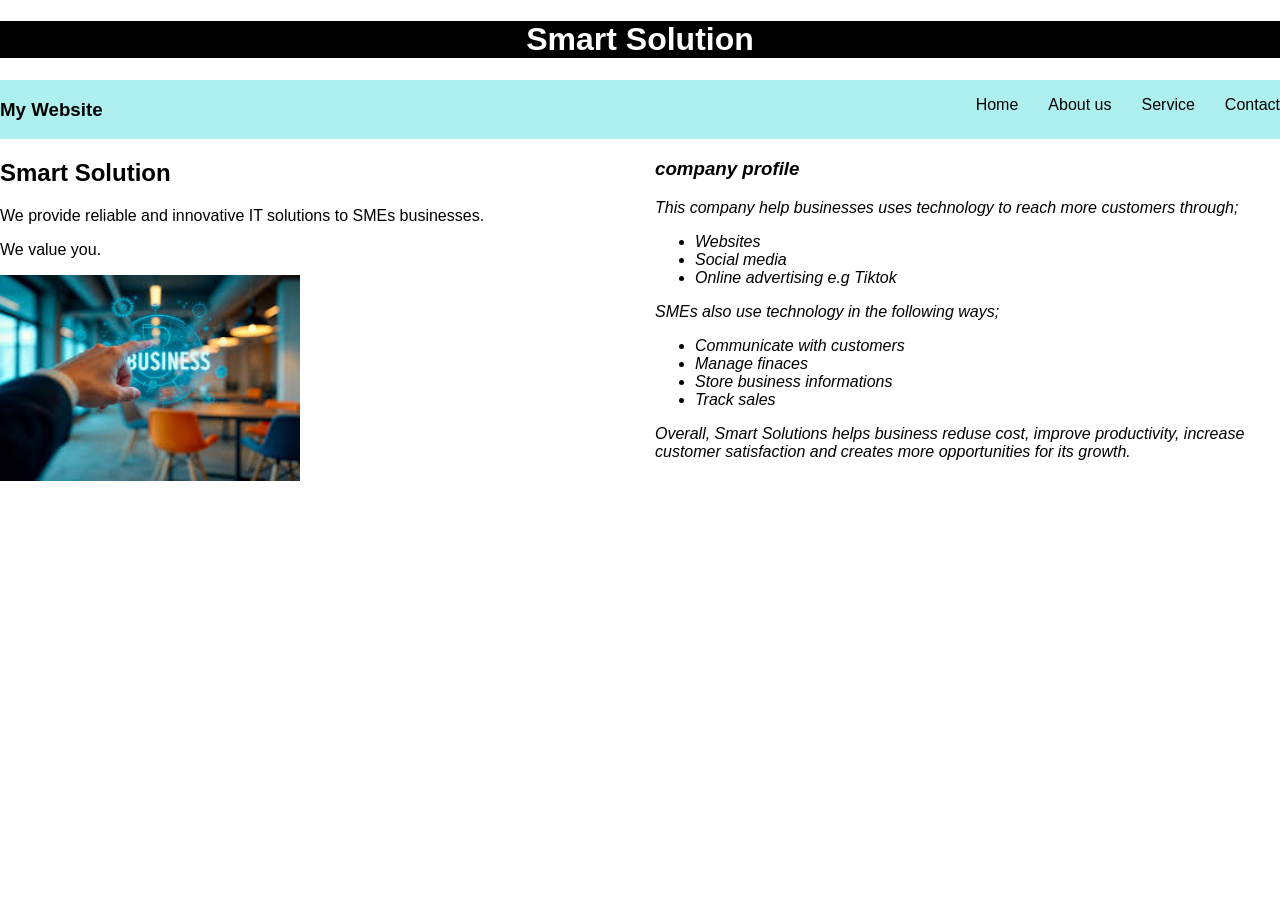
==== index.html @ b0cd376e "Make changes to contact page, home page,and stylesheet. delete the image file" ====
<!DOCTYPE html>
<html lang="en">

<head>
    <meta charset="UTF-8">
    <meta name="description" content="width=100%, initial-scale=1.0">
    <title>Smart Solutions| IT services for SMEs Nairobi Kenya</title>
    <link rel="stylesheet" href="style.css">
</head>

<body>
    <!-- Header  -->
    <header>
        <h1>Smart Solution</h1>
    </header>
    <!-- navigation -->
    <nav>
        <div>
            <h3>My Website</h3>
        </div>
        <ul>
            <li><a href="index.html">Home </a></li>
            <li><a href="about.html">About us</a></li>
            <li><a href="services.html">Service</a></li>
            <li><a href="contact.html">Contact </a></li>
        </ul>
    </nav>

    <!-- Home section -->
    <main>
        <section>
            <h2>Smart Solution</h2>
            <P>We provide reliable and innovative IT solutions
        to SMEs businesses. </P>
            <p>We value you.</p>
            <img src="tech business.jpg" alt="tech business" width="300" >
        </section>
            <section>
                <aside>
                    <h3>company profile</h3>
                    <p>This company help businesses uses technology to reach more customers through;</p>
                    <ul>
                        <li>Websites</li>
                        <li>Social media</li>
                        <li>Online advertising e.g Tiktok</li>
                    </ul>
                    <p>SMEs also use technology in the following ways;</p>
                    <ul>
                        <li>Communicate with customers</li>
                        <li>Manage finaces</li>
                        <li>Store business informations</li>
                        <li>Track sales</li>
                    </ul>
                    <div>
                        <p>Overall, Smart Solutions helps business reduse cost, improve productivity, increase customer
                            satisfaction and creates more opportunities for its growth.</p>

                </aside>
            </section>
    </main>
    
</body>

</html>
---- style.css ----
body{
    margin: 0;
    padding: 0;
    font-family: 'Trebuchet MS', 'Lucida Sans Unicode', 'Lucida Grande', 'Lucida Sans', Arial, sans-serif;

}
header{
    text-align: center;
    background-color: black;
    color: white;
}
nav ul{
    display: flex;
    gap: 30px;
    list-style-type: none;
}
nav a{
    text-decoration: none;
    color: black;  
}
nav{
    display: flex;
    justify-content: space-between;
    background-color: rgb(174, 239, 239);
}
main{ display: flex; gap: 30px;}
section{flex: 2;}
aside{
    font-style: oblique;
}
footer{
    background-color: black;
    color: white;
    width: 100%;
    text-align: center;
    position: relative;
    bottom: 0;
    left: 0;
}
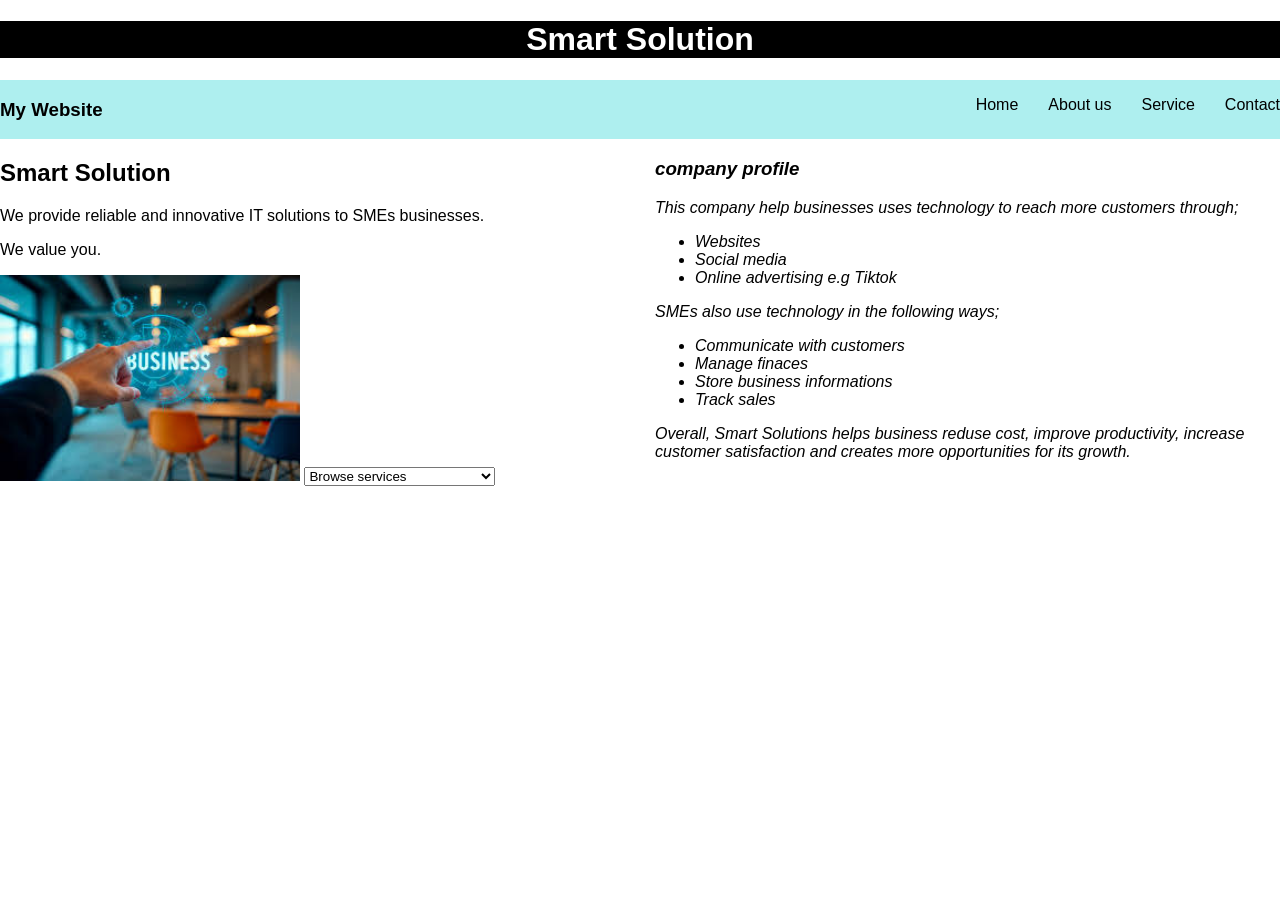
==== commit 81d4eeb2: "Add" ====
--- a/index.html
+++ b/index.html
@@ -34,6 +34,16 @@
         to SMEs businesses. </P>
             <p>We value you.</p>
             <img src="tech business.jpg" alt="tech business" width="300" >
+            <select name="services" id="services"> 
+                <option value="choose one">Browse services</option>
+                <option value="website development">website development</option>
+                <option value="software development">software development</option>
+                <option value="IT Support and maintenance">IT Support and maintenance</option>
+                <option value="digital Marketing">Digital Marketing</option>
+                <option value="cybersecurities">cybersecurities</option>
+                <option value="E-Commerce Solutions">E-Commerce solutions</option>
+                <option value="technology Consultancy">technology Consultancy</option>
+            </select>
         </section>
             <section>
                 <aside>
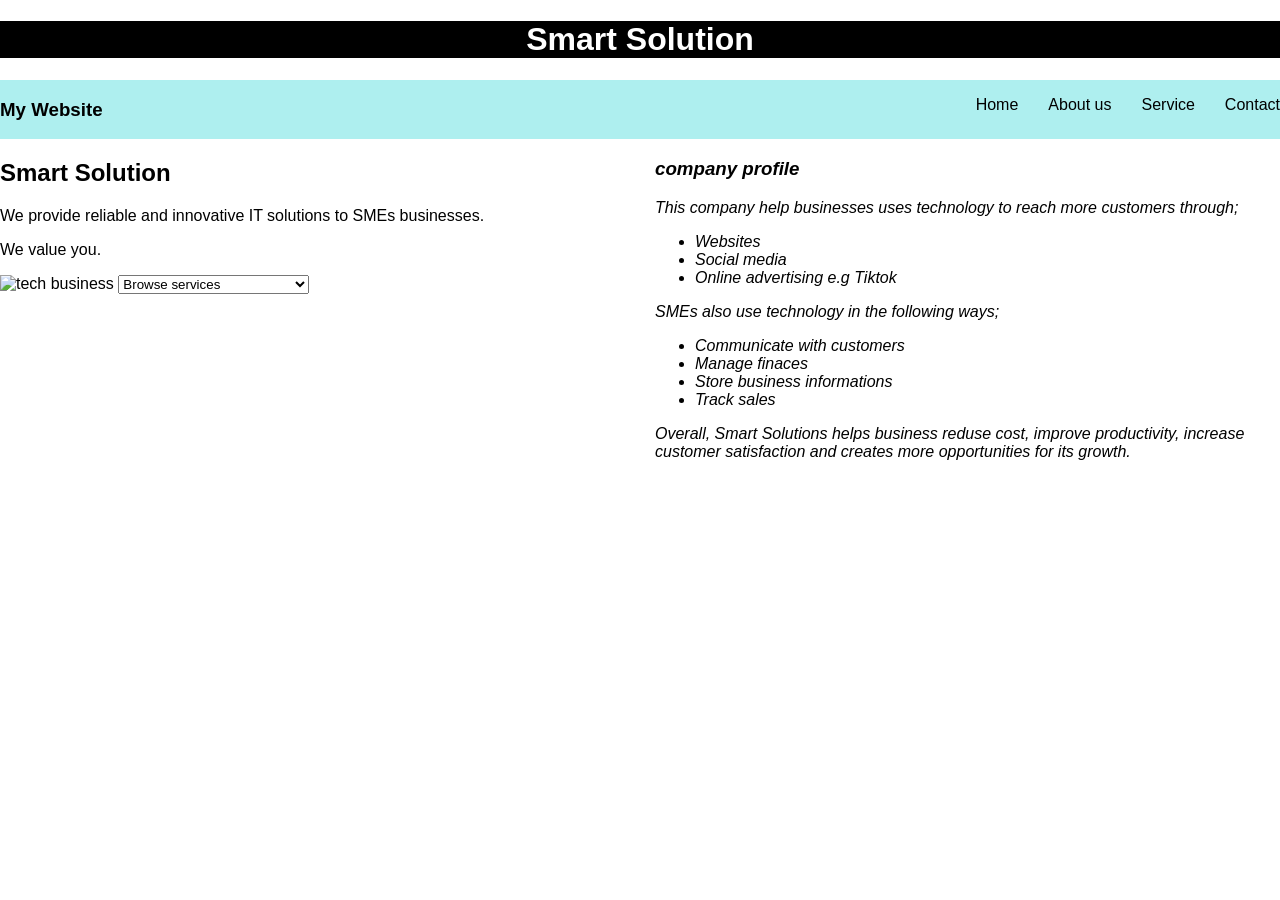
==== commit 82196925: "Add files via upload" ====
--- a/index.html
+++ b/index.html
@@ -1,74 +1,74 @@
-<!DOCTYPE html>
-<html lang="en">
-
-<head>
-    <meta charset="UTF-8">
-    <meta name="description" content="width=100%, initial-scale=1.0">
-    <title>Smart Solutions| IT services for SMEs Nairobi Kenya</title>
-    <link rel="stylesheet" href="style.css">
-</head>
-
-<body>
-    <!-- Header  -->
-    <header>
-        <h1>Smart Solution</h1>
-    </header>
-    <!-- navigation -->
-    <nav>
-        <div>
-            <h3>My Website</h3>
-        </div>
-        <ul>
-            <li><a href="index.html">Home </a></li>
-            <li><a href="about.html">About us</a></li>
-            <li><a href="services.html">Service</a></li>
-            <li><a href="contact.html">Contact </a></li>
-        </ul>
-    </nav>
-
-    <!-- Home section -->
-    <main>
-        <section>
-            <h2>Smart Solution</h2>
-            <P>We provide reliable and innovative IT solutions
-        to SMEs businesses. </P>
-            <p>We value you.</p>
-            <img src="tech business.jpg" alt="tech business" width="300" >
-            <select name="services" id="services"> 
-                <option value="choose one">Browse services</option>
-                <option value="website development">website development</option>
-                <option value="software development">software development</option>
-                <option value="IT Support and maintenance">IT Support and maintenance</option>
-                <option value="digital Marketing">Digital Marketing</option>
-                <option value="cybersecurities">cybersecurities</option>
-                <option value="E-Commerce Solutions">E-Commerce solutions</option>
-                <option value="technology Consultancy">technology Consultancy</option>
-            </select>
-        </section>
-            <section>
-                <aside>
-                    <h3>company profile</h3>
-                    <p>This company help businesses uses technology to reach more customers through;</p>
-                    <ul>
-                        <li>Websites</li>
-                        <li>Social media</li>
-                        <li>Online advertising e.g Tiktok</li>
-                    </ul>
-                    <p>SMEs also use technology in the following ways;</p>
-                    <ul>
-                        <li>Communicate with customers</li>
-                        <li>Manage finaces</li>
-                        <li>Store business informations</li>
-                        <li>Track sales</li>
-                    </ul>
-                    <div>
-                        <p>Overall, Smart Solutions helps business reduse cost, improve productivity, increase customer
-                            satisfaction and creates more opportunities for its growth.</p>
-
-                </aside>
-            </section>
-    </main>
-    
-</body>
-
+<!DOCTYPE html>
+<html lang="en">
+
+<head>
+    <meta charset="UTF-8">
+    <meta name="description" content="width=100%, initial-scale=1.0">
+    <title>Smart Solutions| IT services for SMEs Nairobi Kenya</title>
+    <link rel="stylesheet" href="style.css">
+</head>
+
+<body>
+    <!-- Header  -->
+    <header>
+        <h1>Smart Solution</h1>
+    </header>
+    <!-- navigation -->
+    <nav>
+        <div>
+            <h3>My Website</h3>
+        </div>
+        <ul>
+            <li><a href="index.html">Home </a></li>
+            <li><a href="about.html">About us</a></li>
+            <li><a href="services.html">Service</a></li>
+            <li><a href="contact.html">Contact </a></li>
+        </ul>
+    </nav>
+
+    <!-- Home section -->
+    <main>
+        <section>
+            <h2>Smart Solution</h2>
+            <P>We provide reliable and innovative IT solutions
+        to SMEs businesses. </P>
+            <p>We value you.</p>
+            <img src="tech business.jpg" alt="tech business" width="300" >
+            <select name="services" id="services"> 
+                <option value="choose one">Browse services</option>
+                <option value="website development">website development</option>
+                <option value="software development">software development</option>
+                <option value="IT Support and maintenance">IT Support and maintenance</option>
+                <option value="digital Marketing">Digital Marketing</option>
+                <option value="cybersecurities">cybersecurities</option>
+                <option value="E-Commerce Solutions">E-Commerce solutions</option>
+                <option value="technology Consultancy">technology Consultancy</option>
+            </select>
+        </section>
+            <section>
+                <aside>
+                    <h3>company profile</h3>
+                    <p>This company help businesses uses technology to reach more customers through;</p>
+                    <ul>
+                        <li>Websites</li>
+                        <li>Social media</li>
+                        <li>Online advertising e.g Tiktok</li>
+                    </ul>
+                    <p>SMEs also use technology in the following ways;</p>
+                    <ul>
+                        <li>Communicate with customers</li>
+                        <li>Manage finaces</li>
+                        <li>Store business informations</li>
+                        <li>Track sales</li>
+                    </ul>
+                    <div>
+                        <p>Overall, Smart Solutions helps business reduse cost, improve productivity, increase customer
+                            satisfaction and creates more opportunities for its growth.</p>
+
+                </aside>
+            </section>
+    </main>
+    
+</body>
+
 </html>
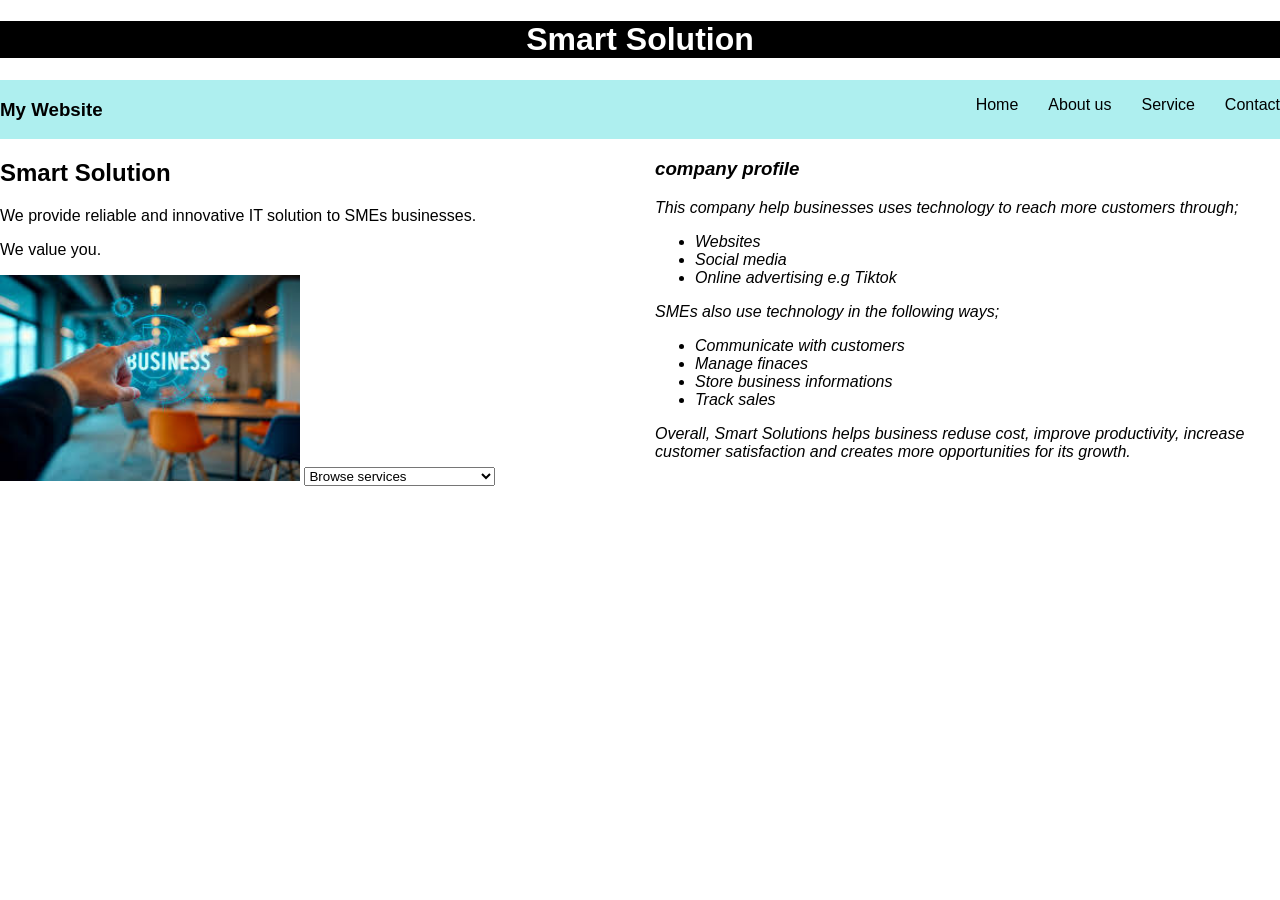
==== commit b7a60512: "initializing changes" ====
--- a/index.html
+++ b/index.html
@@ -1,74 +1,73 @@
-<!DOCTYPE html>
-<html lang="en">
-
-<head>
-    <meta charset="UTF-8">
-    <meta name="description" content="width=100%, initial-scale=1.0">
-    <title>Smart Solutions| IT services for SMEs Nairobi Kenya</title>
-    <link rel="stylesheet" href="style.css">
-</head>
-
-<body>
-    <!-- Header  -->
-    <header>
-        <h1>Smart Solution</h1>
-    </header>
-    <!-- navigation -->
-    <nav>
-        <div>
-            <h3>My Website</h3>
-        </div>
-        <ul>
-            <li><a href="index.html">Home </a></li>
-            <li><a href="about.html">About us</a></li>
-            <li><a href="services.html">Service</a></li>
-            <li><a href="contact.html">Contact </a></li>
-        </ul>
-    </nav>
-
-    <!-- Home section -->
-    <main>
-        <section>
-            <h2>Smart Solution</h2>
-            <P>We provide reliable and innovative IT solutions
-        to SMEs businesses. </P>
-            <p>We value you.</p>
-            <img src="tech business.jpg" alt="tech business" width="300" >
-            <select name="services" id="services"> 
-                <option value="choose one">Browse services</option>
-                <option value="website development">website development</option>
-                <option value="software development">software development</option>
-                <option value="IT Support and maintenance">IT Support and maintenance</option>
-                <option value="digital Marketing">Digital Marketing</option>
-                <option value="cybersecurities">cybersecurities</option>
-                <option value="E-Commerce Solutions">E-Commerce solutions</option>
-                <option value="technology Consultancy">technology Consultancy</option>
-            </select>
-        </section>
-            <section>
-                <aside>
-                    <h3>company profile</h3>
-                    <p>This company help businesses uses technology to reach more customers through;</p>
-                    <ul>
-                        <li>Websites</li>
-                        <li>Social media</li>
-                        <li>Online advertising e.g Tiktok</li>
-                    </ul>
-                    <p>SMEs also use technology in the following ways;</p>
-                    <ul>
-                        <li>Communicate with customers</li>
-                        <li>Manage finaces</li>
-                        <li>Store business informations</li>
-                        <li>Track sales</li>
-                    </ul>
-                    <div>
-                        <p>Overall, Smart Solutions helps business reduse cost, improve productivity, increase customer
-                            satisfaction and creates more opportunities for its growth.</p>
-
-                </aside>
-            </section>
-    </main>
-    
-</body>
-
+<!DOCTYPE html>
+<html lang="en">
+
+<head>
+    <meta charset="UTF-8">
+    <meta name="description" content="width=100%, initial-scale=1.0">
+    <title>Smart Solutions| IT services for SMEs Nairobi Kenya</title>
+    <link rel="stylesheet" href="style.css">
+</head>
+
+<body>
+    <!-- Header  -->
+    <header>
+        <h1>Smart Solution</h1>
+    </header>
+    <!-- navigation -->
+    <nav>
+        <div>
+            <h3>My Website</h3>
+        </div>
+        <ul>
+            <li><a href="index.html">Home </a></li>
+            <li><a href="about.html">About us</a></li>
+            <li><a href="services.html">Service</a></li>
+            <li><a href="contact.html">Contact </a></li>
+        </ul>
+    </nav>
+
+    <!-- Home section -->
+    <main>
+        <section>
+            <h2>Smart Solution</h2>
+            <P>We provide reliable and innovative IT solution to SMEs businesses. </P>
+            <p>We value you.</p>
+            <img src="tech_business image.jpg" alt="tech business" width="300" >
+            <select name="services" id="services"> 
+                <option value="choose one">Browse services</option>
+                <option value="website development">website development</option>
+                <option value="software development">software development</option>
+                <option value="IT Support and maintenance">IT Support and maintenance</option>
+                <option value="digital Marketing">Digital Marketing</option>
+                <option value="cybersecurities">cybersecurities</option>
+                <option value="E-Commerce Solutions">E-Commerce solutions</option>
+                <option value="technology Consultancy">technology Consultancy</option>
+            </select>
+        </section>
+            <section>
+                <aside>
+                    <h3>company profile</h3>
+                    <p>This company help businesses uses technology to reach more customers through;</p>
+                    <ul>
+                        <li>Websites</li>
+                        <li>Social media</li>
+                        <li>Online advertising e.g Tiktok</li>
+                    </ul>
+                    <p>SMEs also use technology in the following ways;</p>
+                    <ul>
+                        <li>Communicate with customers</li>
+                        <li>Manage finaces</li>
+                        <li>Store business informations</li>
+                        <li>Track sales</li>
+                    </ul>
+                    <div>
+                        <p>Overall, Smart Solutions helps business reduse cost, improve productivity, increase customer
+                            satisfaction and creates more opportunities for its growth.</p>
+
+                </aside>
+            </section>
+    </main>
+    
+</body>
+
 </html>
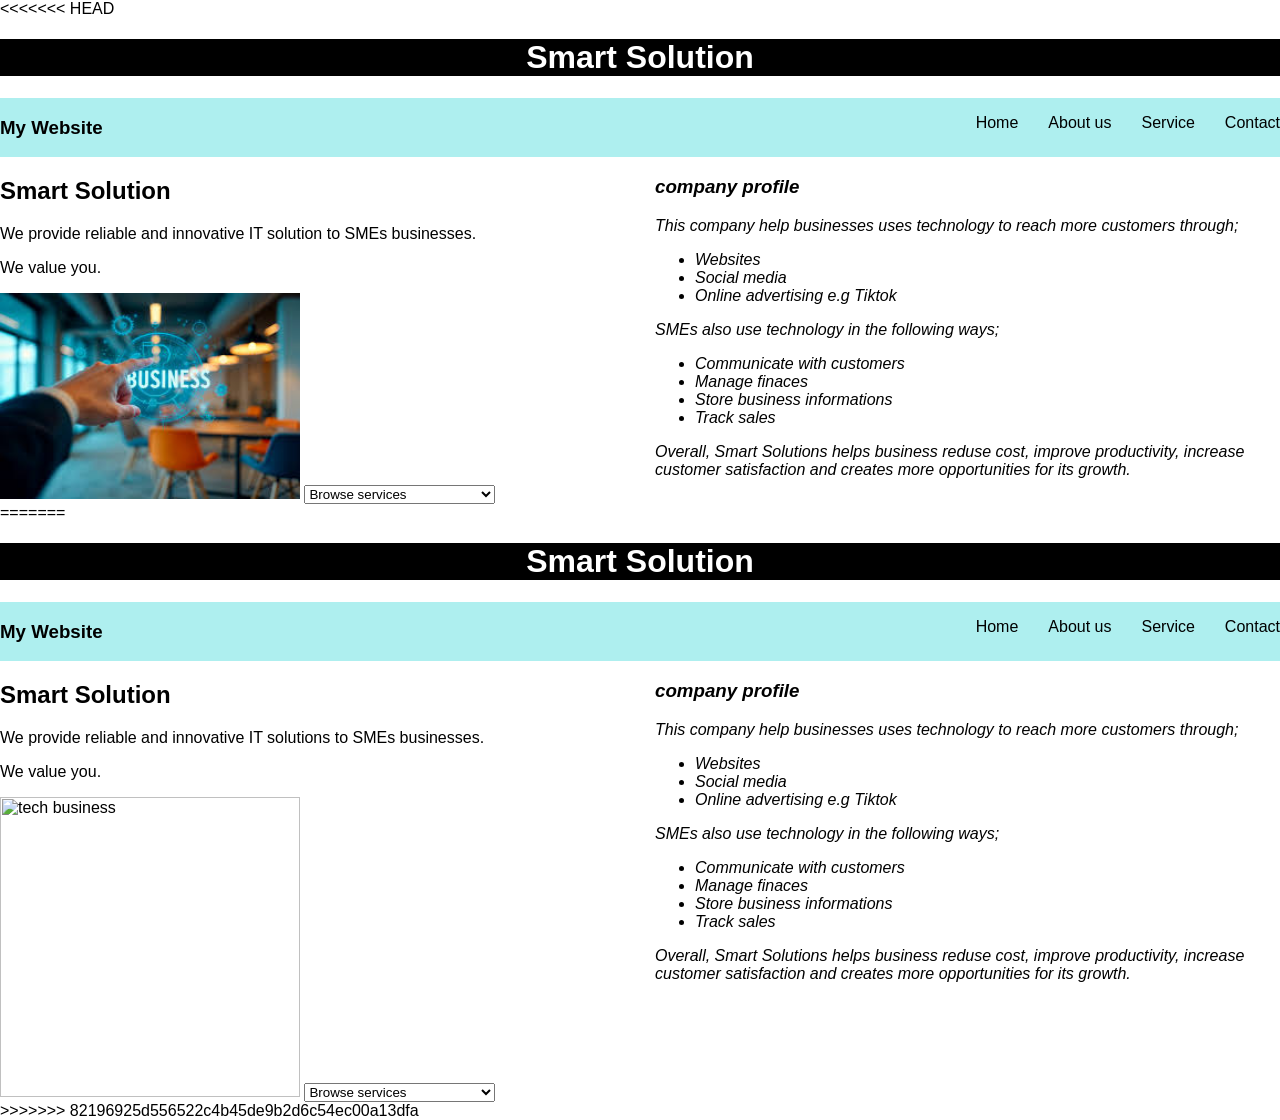
==== commit 9e5ad143: "Merge remote changes with local project" ====
--- a/index.html
+++ b/index.html
@@ -1,3 +1,4 @@
+<<<<<<< HEAD
 <!DOCTYPE html>
 <html lang="en">
 
@@ -70,4 +71,79 @@
     
 </body>
 
+=======
+<!DOCTYPE html>
+<html lang="en">
+
+<head>
+    <meta charset="UTF-8">
+    <meta name="description" content="width=100%, initial-scale=1.0">
+    <title>Smart Solutions| IT services for SMEs Nairobi Kenya</title>
+    <link rel="stylesheet" href="style.css">
+</head>
+
+<body>
+    <!-- Header  -->
+    <header>
+        <h1>Smart Solution</h1>
+    </header>
+    <!-- navigation -->
+    <nav>
+        <div>
+            <h3>My Website</h3>
+        </div>
+        <ul>
+            <li><a href="index.html">Home </a></li>
+            <li><a href="about.html">About us</a></li>
+            <li><a href="services.html">Service</a></li>
+            <li><a href="contact.html">Contact </a></li>
+        </ul>
+    </nav>
+
+    <!-- Home section -->
+    <main>
+        <section>
+            <h2>Smart Solution</h2>
+            <P>We provide reliable and innovative IT solutions
+        to SMEs businesses. </P>
+            <p>We value you.</p>
+            <img src="tech business.jpg" alt="tech business" width="300" >
+            <select name="services" id="services"> 
+                <option value="choose one">Browse services</option>
+                <option value="website development">website development</option>
+                <option value="software development">software development</option>
+                <option value="IT Support and maintenance">IT Support and maintenance</option>
+                <option value="digital Marketing">Digital Marketing</option>
+                <option value="cybersecurities">cybersecurities</option>
+                <option value="E-Commerce Solutions">E-Commerce solutions</option>
+                <option value="technology Consultancy">technology Consultancy</option>
+            </select>
+        </section>
+            <section>
+                <aside>
+                    <h3>company profile</h3>
+                    <p>This company help businesses uses technology to reach more customers through;</p>
+                    <ul>
+                        <li>Websites</li>
+                        <li>Social media</li>
+                        <li>Online advertising e.g Tiktok</li>
+                    </ul>
+                    <p>SMEs also use technology in the following ways;</p>
+                    <ul>
+                        <li>Communicate with customers</li>
+                        <li>Manage finaces</li>
+                        <li>Store business informations</li>
+                        <li>Track sales</li>
+                    </ul>
+                    <div>
+                        <p>Overall, Smart Solutions helps business reduse cost, improve productivity, increase customer
+                            satisfaction and creates more opportunities for its growth.</p>
+
+                </aside>
+            </section>
+    </main>
+    
+</body>
+
+>>>>>>> 82196925d556522c4b45de9b2d6c54ec00a13dfa
 </html>
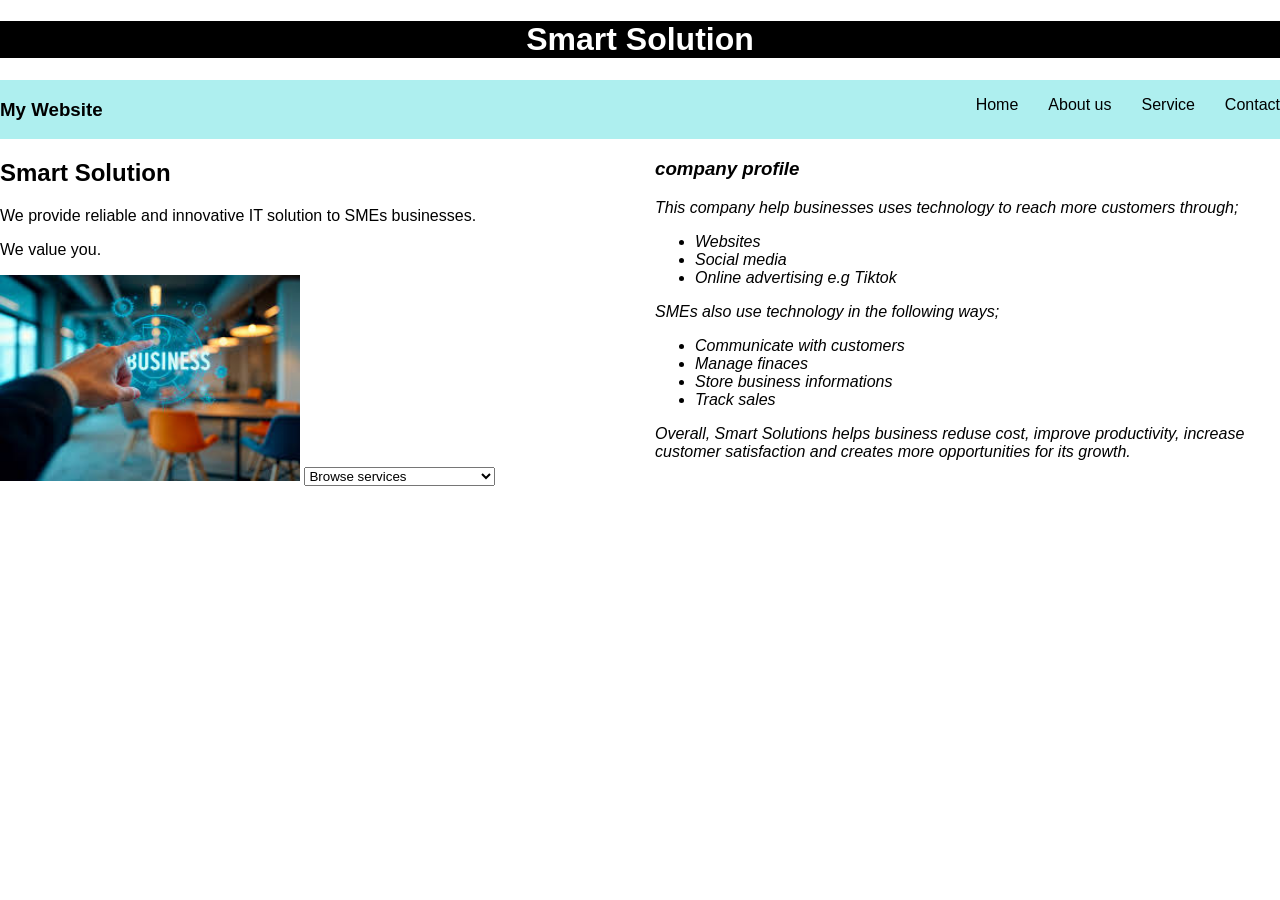
==== commit 7f9bd75b: "Make changes in the home page" ====
--- a/index.html
+++ b/index.html
@@ -1,4 +1,3 @@
-<<<<<<< HEAD
 <!DOCTYPE html>
 <html lang="en">
 
@@ -71,79 +70,3 @@
     
 </body>
 
-=======
-<!DOCTYPE html>
-<html lang="en">
-
-<head>
-    <meta charset="UTF-8">
-    <meta name="description" content="width=100%, initial-scale=1.0">
-    <title>Smart Solutions| IT services for SMEs Nairobi Kenya</title>
-    <link rel="stylesheet" href="style.css">
-</head>
-
-<body>
-    <!-- Header  -->
-    <header>
-        <h1>Smart Solution</h1>
-    </header>
-    <!-- navigation -->
-    <nav>
-        <div>
-            <h3>My Website</h3>
-        </div>
-        <ul>
-            <li><a href="index.html">Home </a></li>
-            <li><a href="about.html">About us</a></li>
-            <li><a href="services.html">Service</a></li>
-            <li><a href="contact.html">Contact </a></li>
-        </ul>
-    </nav>
-
-    <!-- Home section -->
-    <main>
-        <section>
-            <h2>Smart Solution</h2>
-            <P>We provide reliable and innovative IT solutions
-        to SMEs businesses. </P>
-            <p>We value you.</p>
-            <img src="tech business.jpg" alt="tech business" width="300" >
-            <select name="services" id="services"> 
-                <option value="choose one">Browse services</option>
-                <option value="website development">website development</option>
-                <option value="software development">software development</option>
-                <option value="IT Support and maintenance">IT Support and maintenance</option>
-                <option value="digital Marketing">Digital Marketing</option>
-                <option value="cybersecurities">cybersecurities</option>
-                <option value="E-Commerce Solutions">E-Commerce solutions</option>
-                <option value="technology Consultancy">technology Consultancy</option>
-            </select>
-        </section>
-            <section>
-                <aside>
-                    <h3>company profile</h3>
-                    <p>This company help businesses uses technology to reach more customers through;</p>
-                    <ul>
-                        <li>Websites</li>
-                        <li>Social media</li>
-                        <li>Online advertising e.g Tiktok</li>
-                    </ul>
-                    <p>SMEs also use technology in the following ways;</p>
-                    <ul>
-                        <li>Communicate with customers</li>
-                        <li>Manage finaces</li>
-                        <li>Store business informations</li>
-                        <li>Track sales</li>
-                    </ul>
-                    <div>
-                        <p>Overall, Smart Solutions helps business reduse cost, improve productivity, increase customer
-                            satisfaction and creates more opportunities for its growth.</p>
-
-                </aside>
-            </section>
-    </main>
-    
-</body>
-
->>>>>>> 82196925d556522c4b45de9b2d6c54ec00a13dfa
-</html>
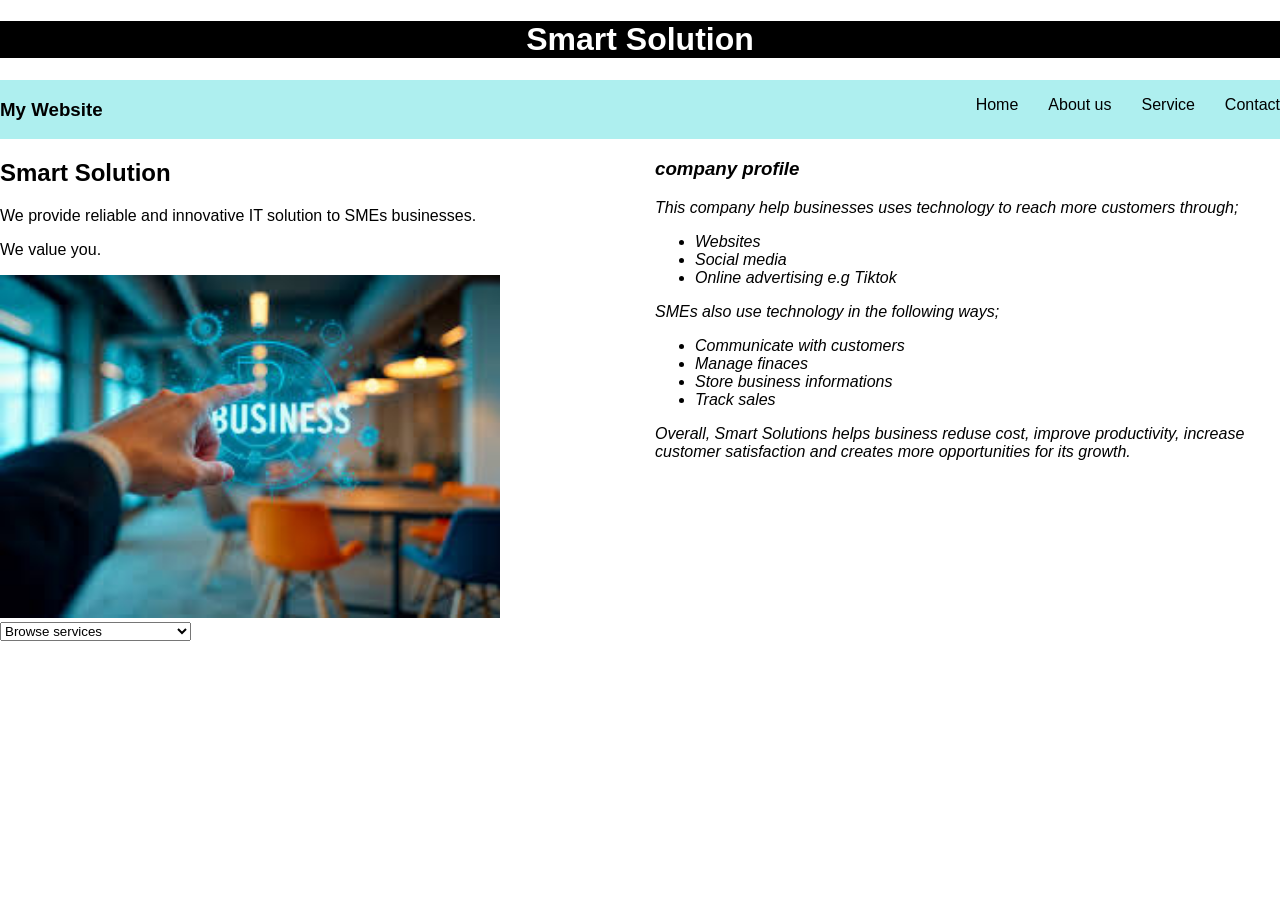
==== commit 1176341b: "Increase the width of the tech business" ====
--- a/index.html
+++ b/index.html
@@ -32,7 +32,7 @@
             <h2>Smart Solution</h2>
             <P>We provide reliable and innovative IT solution to SMEs businesses. </P>
             <p>We value you.</p>
-            <img src="tech_business image.jpg" alt="tech business" width="300" >
+            <img src="tech_business image.jpg" alt="tech business" width="500" >
             <select name="services" id="services"> 
                 <option value="choose one">Browse services</option>
                 <option value="website development">website development</option>
@@ -69,4 +69,5 @@
     </main>
     
 </body>
+</html>
 
--- a/style.css
+++ b/style.css
@@ -1,39 +1,45 @@
-body{
-    margin: 0;
-    padding: 0;
-    font-family: 'Trebuchet MS', 'Lucida Sans Unicode', 'Lucida Grande', 'Lucida Sans', Arial, sans-serif;
-
+body {
+  margin: 0;
+  padding: 0;
+  font-family:
+    "Trebuchet MS", "Lucida Sans Unicode", "Lucida Grande", "Lucida Sans",
+    Arial, sans-serif;
 }
-header{
-    text-align: center;
-    background-color: black;
-    color: white;
+header {
+  text-align: center;
+  background-color: black;
+  color: white;
 }
-nav ul{
-    display: flex;
-    gap: 30px;
-    list-style-type: none;
+nav ul {
+  display: flex;
+  gap: 30px;
+  list-style-type: none;
 }
-nav a{
-    text-decoration: none;
-    color: black;  
+nav a {
+  text-decoration: none;
+  color: black;
 }
-nav{
-    display: flex;
-    justify-content: space-between;
-    background-color: rgb(174, 239, 239);
+nav {
+  display: flex;
+  justify-content: space-between;
+  background-color: rgb(174, 239, 239);
 }
-main{ display: flex; gap: 30px;}
-section{flex: 2;}
-aside{
-    font-style: oblique;
+main {
+  display: flex;
+  gap: 30px;
 }
-footer{
-    background-color: black;
-    color: white;
-    width: 100%;
-    text-align: center;
-    position: relative;
-    bottom: 0;
-    left: 0;
-}+section {
+  flex: 2;
+}
+aside {
+  font-style: oblique;
+}
+footer {
+  background-color: black;
+  color: white;
+  width: 100%;
+  text-align: center;
+  position: relative;
+  bottom: 0;
+  left: 0;
+}
